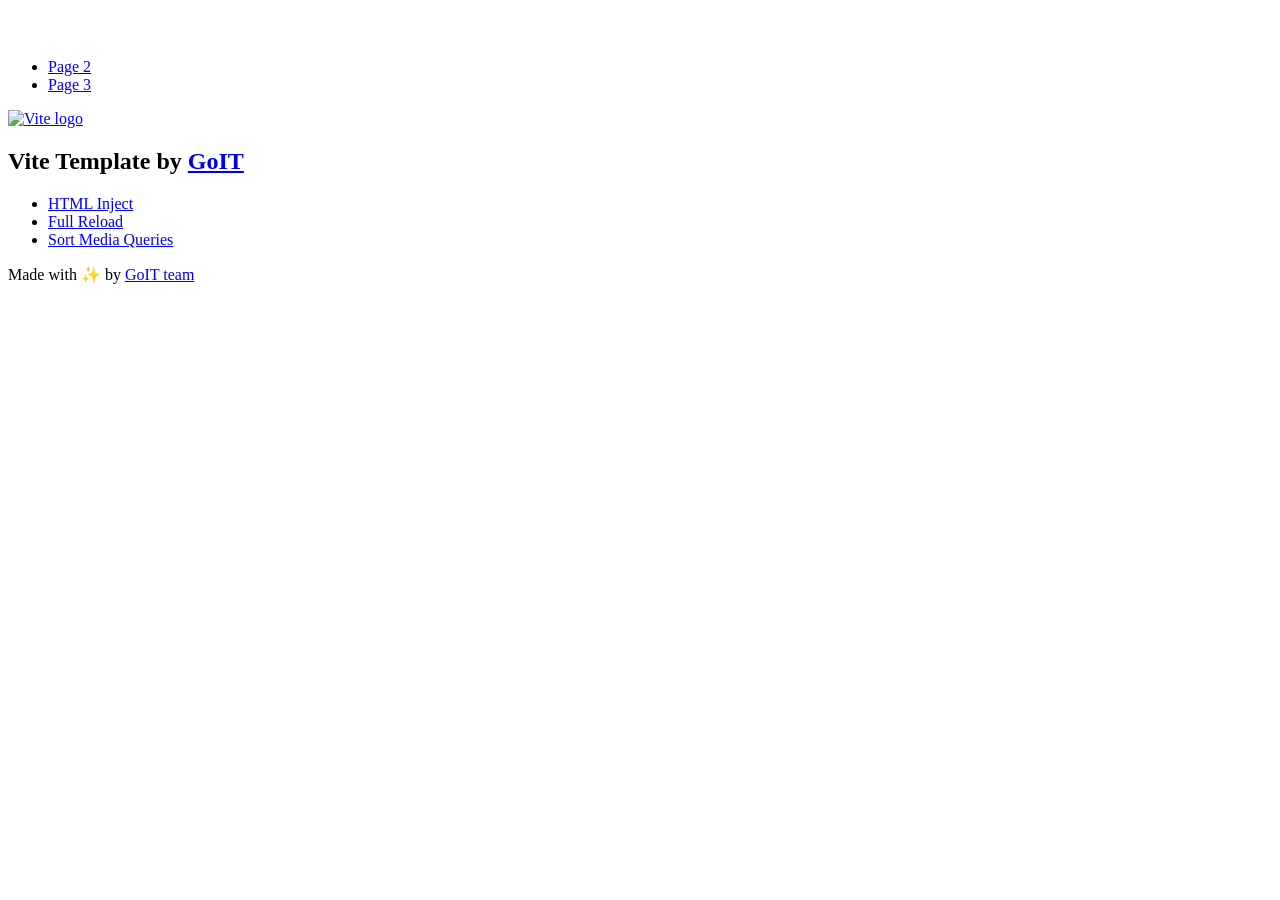
==== index.html @ 7ca7a0aa "Deploying to gh-pages from @ Uncle-IvIv/goit-js-hw-10@066a58c765aaae13b92d9bedba7eb03f78e50a8a 🚀" ====
<!DOCTYPE html>
<html lang="en">
  <head>
    <meta charset="UTF-8" />
    <link rel="icon" type="image/svg+xml" href="/goit-js-hw-10/favicon.svg" />
    <meta name="viewport" content="width=device-width, initial-scale=1.0" />
    <title>Vanilla App Template</title>
    <script type="module" crossorigin src="/goit-js-hw-10/index.js"></script>
    <link rel="stylesheet" crossorigin href="/goit-js-hw-10/assets/styles-DvPDDfy5.css">
  </head>
  <body>
    <header class="header">
  <div class="container">
    <nav class="nav">
      <a class="nav-logo" href="./index.html" aria-label="Site logo">
        <svg class="nav-logo-icon" width="100" height="30">
          <use href="/goit-js-hw-10/assets/sprite-E8vg0sBb.svg#logo"></use>
        </svg>
      </a>
      <ul class="nav-list">
        <li class="nav-item">
          <a class="nav-link {=$highlight-act}" href="./page-2.html">Page 2</a>
        </li>
        <li class="nav-item">
          <a class="nav-link {=$highlight-curr}" href="./page-3.html">Page 3</a>
        </li>
      </ul>
    </nav>
  </div>
</header>


    <main>
      <!-- Loads the specified .html file -->
      <section class="vite-promo">
  <div class="container">
    <div class="vite-promo-thumb">
      <a
        class="vite-promo-link"
        href="https://vitejs.dev/"
        target="_blank"
        rel="noopener noreferrer"
        aria-label="Link to Vite official website"
        title="Vite.js  build tool"
      >
        <!-- Path to images as from index.html file -->
        <img
          class="pic"
          src="/goit-js-hw-10/assets/vite-logo-9o_aqrTe.png"
          alt="Vite logo"
          width="640"
          height="640"
        />
      </a>
    </div>
    <h1 class="main-title">
      <span class="main-title-gradient">Vite</span>
      Template by
      <a
        class="main-title-link"
        href="https://github.com/goitacademy/vanilla-app-template"
        target="_blank"
        rel="noopener noreferrer"
      >
        GoIT
      </a>
    </h1>
  </div>
</section>

      <article class="badges">
  <div class="container">
    <ul class="badges-list">
      <li class="badges-item">
        <a
          class="badges-link"
          href="https://www.npmjs.com/package/vite-plugin-html-inject"
          target="_blank"
          rel="noopener noreferrer"
        >
          HTML Inject
        </a>
      </li>
      <li class="badges-item">
        <a
          class="badges-link"
          href="https://www.npmjs.com/package/vite-plugin-full-reload"
          target="_blank"
          rel="noopener noreferrer"
        >
          Full Reload
        </a>
      </li>
      <li class="badges-item">
        <a
          class="badges-link"
          href="https://www.npmjs.com/package/postcss-sort-media-queries"
          target="_blank"
          rel="noopener noreferrer"
        >
          Sort Media Queries
        </a>
      </li>
    </ul>
  </div>
</article>

    </main>

    <footer class="footer">
  <div class="container">
    <p class="footer-desc">
      Made with ✨ by
      <a
        class="footer-link"
        href="https://goit.global/ua/"
        target="_blank"
        rel="noopener noreferrer"
      >
        GoIT team
      </a>
    </p>
  </div>
</footer>


  </body>
</html>
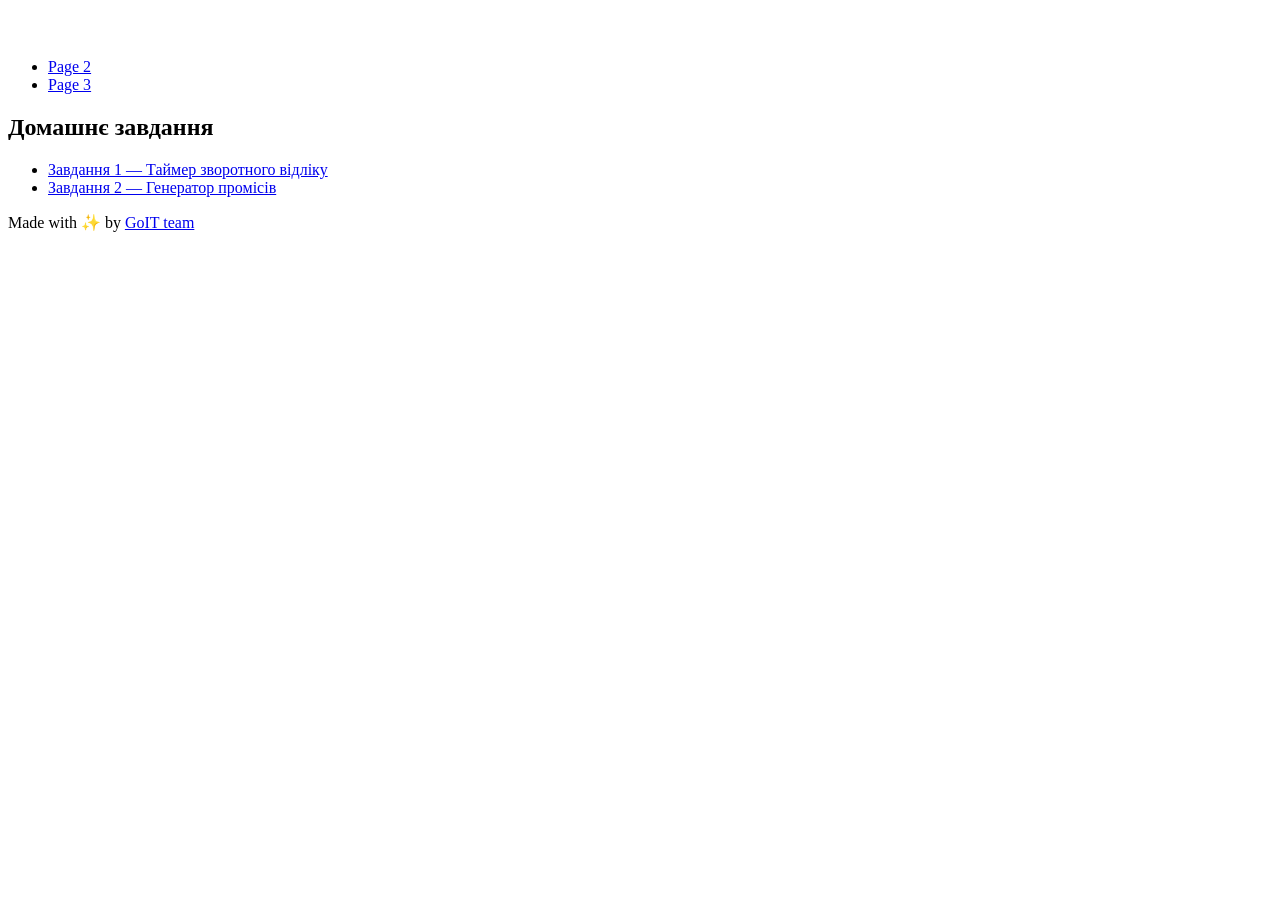
==== commit 30321aff: "Deploying to gh-pages from @ Uncle-IvIv/goit-js-hw-10@6a13ef60115c10743e8fa310bfc6bacc1bfabd94 🚀" ====
--- a/index.html
+++ b/index.html
@@ -1,15 +1,17 @@
 <!DOCTYPE html>
 <html lang="en">
-  <head>
-    <meta charset="UTF-8" />
-    <link rel="icon" type="image/svg+xml" href="/goit-js-hw-10/favicon.svg" />
-    <meta name="viewport" content="width=device-width, initial-scale=1.0" />
-    <title>Vanilla App Template</title>
-    <script type="module" crossorigin src="/goit-js-hw-10/index.js"></script>
-    <link rel="stylesheet" crossorigin href="/goit-js-hw-10/assets/styles-DvPDDfy5.css">
-  </head>
-  <body>
-    <header class="header">
+
+<head>
+  <meta charset="UTF-8" />
+  <link rel="icon" type="image/svg+xml" href="/goit-js-hw-10/favicon.svg" />
+  <meta name="viewport" content="width=device-width, initial-scale=1.0" />
+  <title>goit-js-hw-10</title>
+  <script type="module" crossorigin src="/goit-js-hw-10/assets/styles-DD3qoKza.js"></script>
+  <link rel="stylesheet" crossorigin href="/goit-js-hw-10/assets/styles-DvPDDfy5.css">
+</head>
+
+<body>
+  <header class="header">
   <div class="container">
     <nav class="nav">
       <a class="nav-logo" href="./index.html" aria-label="Site logo">
@@ -30,84 +32,23 @@
 </header>
 
 
-    <main>
-      <!-- Loads the specified .html file -->
-      <section class="vite-promo">
-  <div class="container">
-    <div class="vite-promo-thumb">
-      <a
-        class="vite-promo-link"
-        href="https://vitejs.dev/"
-        target="_blank"
-        rel="noopener noreferrer"
-        aria-label="Link to Vite official website"
-        title="Vite.js  build tool"
-      >
-        <!-- Path to images as from index.html file -->
-        <img
-          class="pic"
-          src="/goit-js-hw-10/assets/vite-logo-9o_aqrTe.png"
-          alt="Vite logo"
-          width="640"
-          height="640"
-        />
-      </a>
-    </div>
-    <h1 class="main-title">
-      <span class="main-title-gradient">Vite</span>
-      Template by
-      <a
-        class="main-title-link"
-        href="https://github.com/goitacademy/vanilla-app-template"
-        target="_blank"
-        rel="noopener noreferrer"
-      >
-        GoIT
-      </a>
-    </h1>
-  </div>
-</section>
+  <main>
+    <section class="section">
+      <div class="container">
+        <h1 class="title">Домашнє завдання</h1>
+        <ul class="hw-list">
+          <li class="hw-item">
+            <a class="hw-link" href="./1-timer.html">Завдання 1 — Таймер зворотного відліку</a>
+          </li>
+          <li class="hw-item">
+            <a class="hw-link" href="./2-snackbar.html">Завдання 2 — Генератор промісів</a>
+          </li>
+        </ul>
+      </div>
+    </section>
+  </main>
 
-      <article class="badges">
-  <div class="container">
-    <ul class="badges-list">
-      <li class="badges-item">
-        <a
-          class="badges-link"
-          href="https://www.npmjs.com/package/vite-plugin-html-inject"
-          target="_blank"
-          rel="noopener noreferrer"
-        >
-          HTML Inject
-        </a>
-      </li>
-      <li class="badges-item">
-        <a
-          class="badges-link"
-          href="https://www.npmjs.com/package/vite-plugin-full-reload"
-          target="_blank"
-          rel="noopener noreferrer"
-        >
-          Full Reload
-        </a>
-      </li>
-      <li class="badges-item">
-        <a
-          class="badges-link"
-          href="https://www.npmjs.com/package/postcss-sort-media-queries"
-          target="_blank"
-          rel="noopener noreferrer"
-        >
-          Sort Media Queries
-        </a>
-      </li>
-    </ul>
-  </div>
-</article>
-
-    </main>
-
-    <footer class="footer">
+  <footer class="footer">
   <div class="container">
     <p class="footer-desc">
       Made with ✨ by
@@ -124,5 +65,6 @@
 </footer>
 
 
-  </body>
-</html>
+</body>
+
+</html>
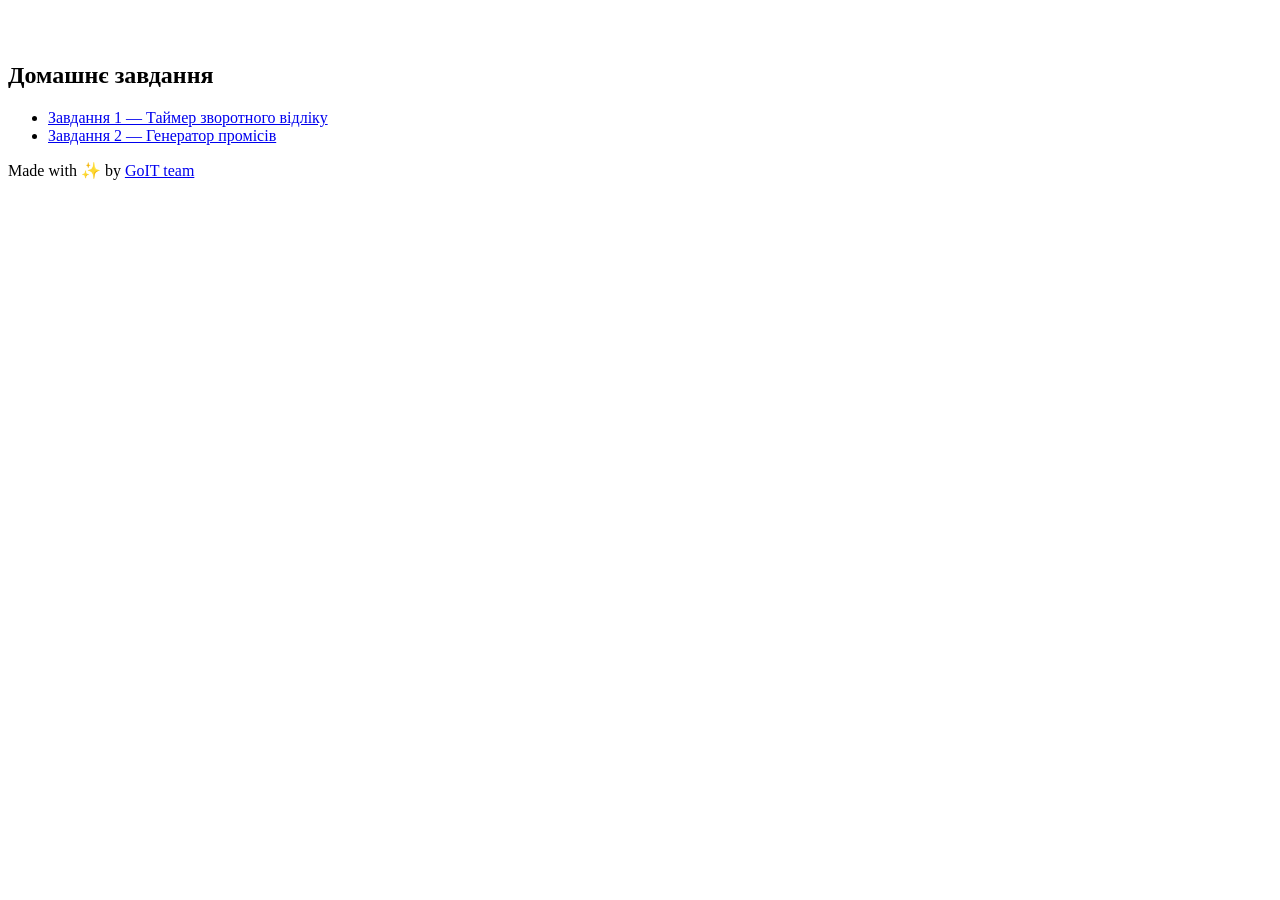
==== commit 87e70182: "Deploying to gh-pages from @ Uncle-IvIv/goit-js-hw-10@33627c041c76eb9fbca96582359ec15096ccf77a 🚀" ====
--- a/index.html
+++ b/index.html
@@ -6,8 +6,8 @@
   <link rel="icon" type="image/svg+xml" href="/goit-js-hw-10/favicon.svg" />
   <meta name="viewport" content="width=device-width, initial-scale=1.0" />
   <title>goit-js-hw-10</title>
-  <script type="module" crossorigin src="/goit-js-hw-10/assets/styles-DD3qoKza.js"></script>
-  <link rel="stylesheet" crossorigin href="/goit-js-hw-10/assets/styles-DvPDDfy5.css">
+  <script type="module" crossorigin src="/goit-js-hw-10/assets/styles-CL0UyvEJ.js"></script>
+  <link rel="stylesheet" crossorigin href="/goit-js-hw-10/assets/styles-DtFsdXLc.css">
 </head>
 
 <body>
@@ -19,14 +19,14 @@
           <use href="/goit-js-hw-10/assets/sprite-E8vg0sBb.svg#logo"></use>
         </svg>
       </a>
-      <ul class="nav-list">
+      <!-- <ul class="nav-list">
         <li class="nav-item">
           <a class="nav-link {=$highlight-act}" href="./page-2.html">Page 2</a>
         </li>
         <li class="nav-item">
           <a class="nav-link {=$highlight-curr}" href="./page-3.html">Page 3</a>
         </li>
-      </ul>
+      </ul> -->
     </nav>
   </div>
 </header>
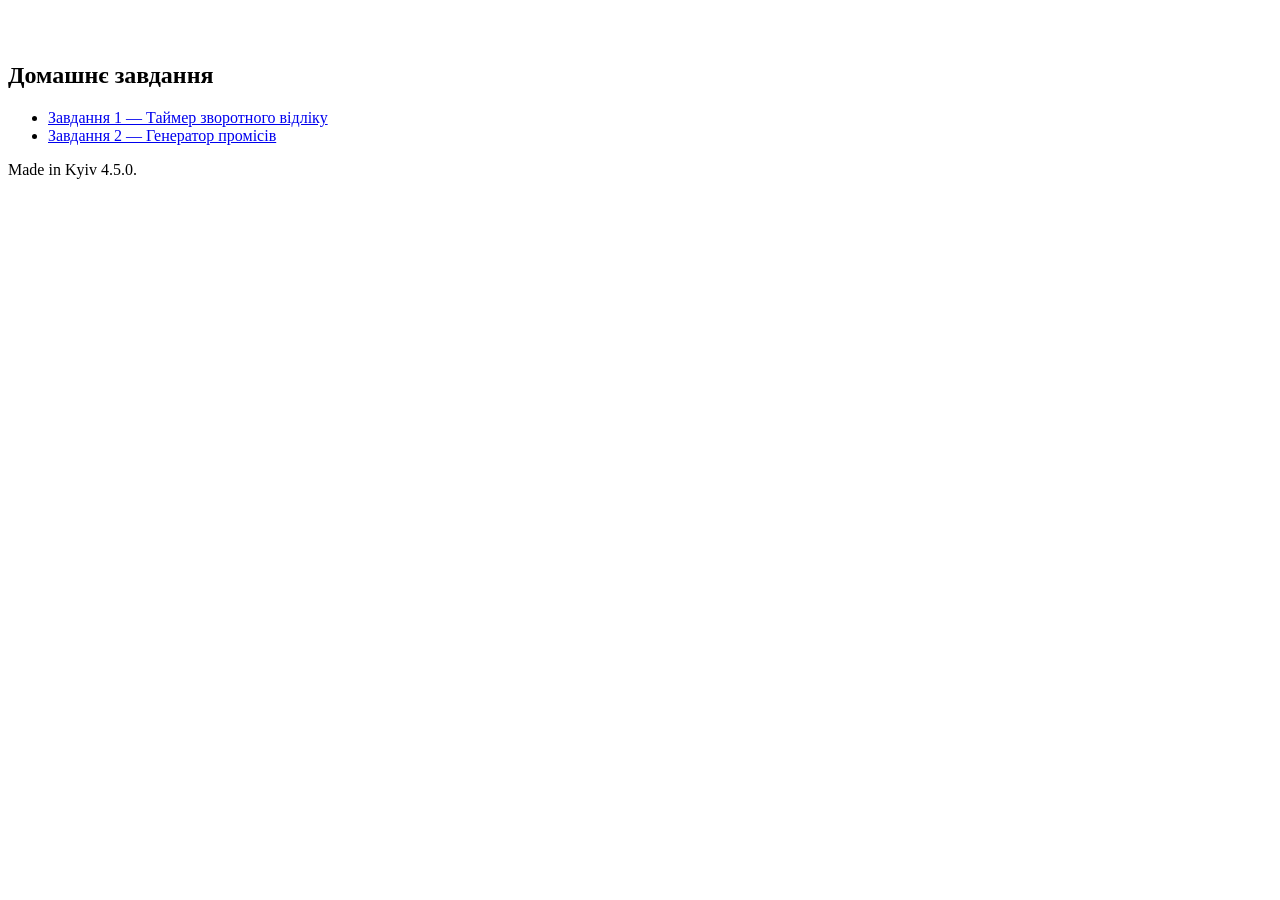
==== commit 9b154564: "Deploying to gh-pages from @ Uncle-IvIv/goit-js-hw-10@4e723b70b8d4efef49c350176e30692e2b3da9e4 🚀" ====
--- a/index.html
+++ b/index.html
@@ -51,14 +51,15 @@
   <footer class="footer">
   <div class="container">
     <p class="footer-desc">
-      Made with ✨ by
+      Made in Kyiv 4.5.0.
+      <!-- Made with ✨ by
       <a
         class="footer-link"
         href="https://goit.global/ua/"
         target="_blank"
         rel="noopener noreferrer"
       >
-        GoIT team
+        GoIT team -->
       </a>
     </p>
   </div>
